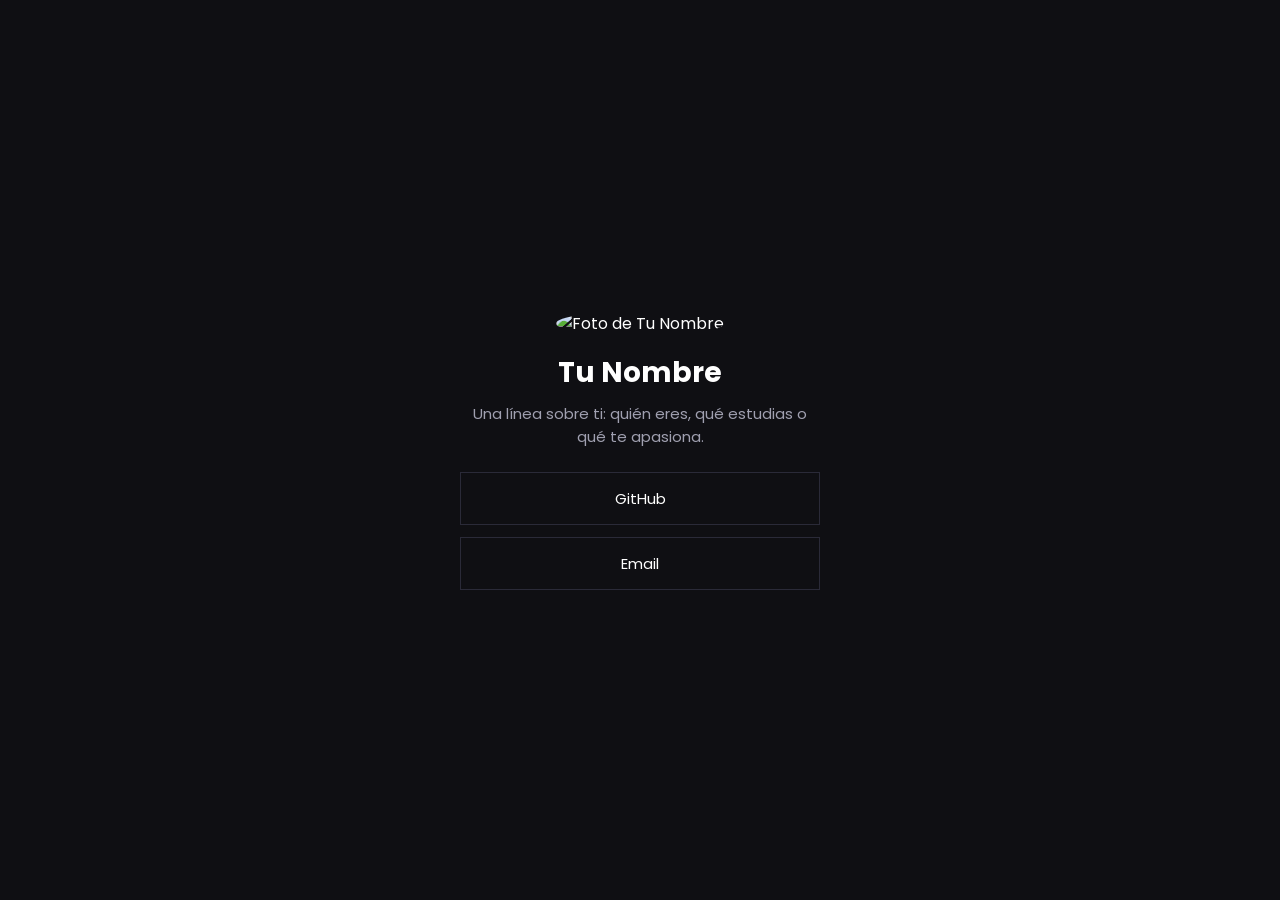
==== index.html @ 3ead5522 "Initial commit" ====
<!DOCTYPE html>
<html lang="es">

<head>
    <meta charset="UTF-8" />
    <meta name="viewport" content="width=device-width, initial-scale=1.0" />
    <title>MyLinks - Tu Nombre</title>

    <link rel="preconnect" href="https://fonts.googleapis.com">
    <link rel="preconnect" href="https://fonts.gstatic.com" crossorigin>
    <link
        href="https://fonts.googleapis.com/css2?family=Poppins:ital,wght@0,100;0,200;0,300;0,400;0,500;0,600;0,700;0,800;0,900;1,100;1,200;1,300;1,400;1,500;1,600;1,700;1,800;1,900&display=swap"
        rel="stylesheet">

    <link rel="stylesheet" href="styles.css" />
</head>

<body>

    <main class="card">

        <!-- FOTO DE PERFIL -->
        <!-- Cambia "Tu Nombre" en el atributo alt -->
        <img class="avatar" src="https://placehold.co/100x100/6c63ff/ffffff?text=YO" alt="Foto de Tu Nombre" width="100"
            height="100" />

        <!-- NOMBRE Y BIO -->
        <!-- Reemplaza el texto con tu información -->
        <h1 class="name">Tu Nombre</h1>
        <p class="bio">Una línea sobre ti: quién eres, qué estudias o qué te apasiona.</p>


        <!-- ENLACES -->
        <!-- Cambia el href y el texto de cada enlace -->
        <!-- Puedes agregar o quitar enlaces según necesites como FACEBOOK,WHATTSAP,etc cualquier medio de contacto -->
        <nav class="links">

            <a href="https://github.com/tu-usuario" class="link" target="_blank">
                GitHub
            </a>

            <a href="mailto:tu@email.com" class="link">
                Email
            </a>



        </nav>

    </main>

</body>

</html>
---- styles.css ----
/* =============================================
   MYLINKS - ESTILOS BASE
   En las próximas clases construirás encima
   de estos estilos para mejorar el diseño.
   ============================================= */

/* --- ESTILOS GLOBALES --- */
* {
  margin: 0;
  padding: 0;
  box-sizing: border-box;
}

body {
  font-family: 'Poppins', sans-serif;
  background-color: #0f0f13;
  color: #ffffff;
  min-height: 100vh;
  display: flex;
  align-items: center;
  justify-content: center;
}

/* --- TARJETA PRINCIPAL --- */
.card {
  width: 90%;
  max-width: 400px;
  text-align: center;
  padding: 40px 20px;
}

/* --- FOTO DE PERFIL --- */
.avatar {
  border-radius: 50%;
}

/* --- NOMBRE --- */
.name {
  font-size: 28px;
  margin-top: 16px;
}

/* --- BIO --- */
.bio {
  font-size: 15px;
  color: #a0a0b0;
  margin-top: 8px;
}

/* --- CONTENEDOR DE ENLACES --- */
.links {
  margin-top: 24px;
}

/* --- CADA ENLACE --- */
.link {
  display: block;
  padding: 14px;
  margin-top: 12px;
  border: 1px solid #2a2a38;
  color: #ffffff;
  text-decoration: none;
  font-size: 15px;
}
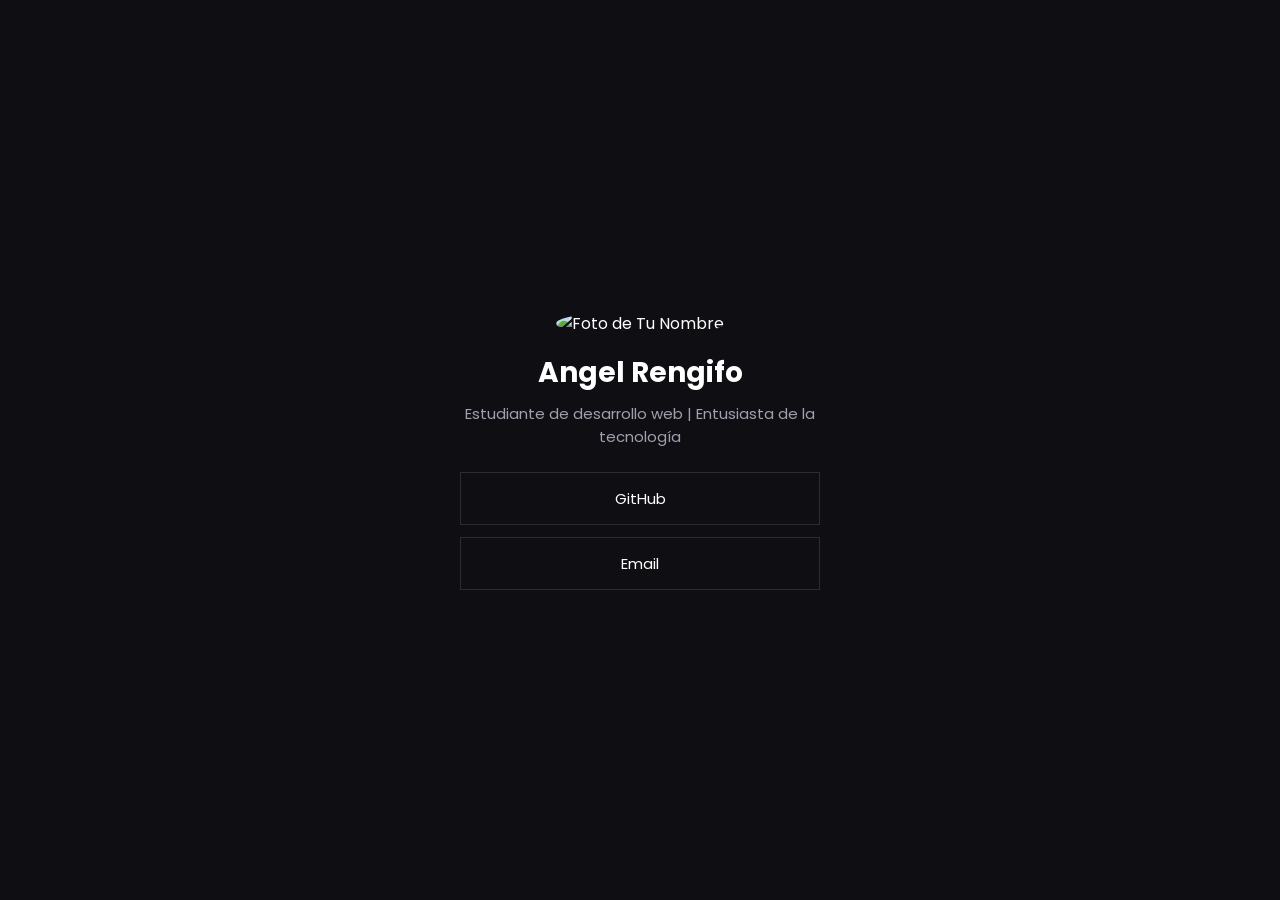
==== commit 7831c12a: "feat: personalizar nombre, bio y primer enlace" ====
--- a/index.html
+++ b/index.html
@@ -26,8 +26,8 @@
 
         <!-- NOMBRE Y BIO -->
         <!-- Reemplaza el texto con tu información -->
-        <h1 class="name">Tu Nombre</h1>
-        <p class="bio">Una línea sobre ti: quién eres, qué estudias o qué te apasiona.</p>
+        <h1 class="name">Angel Rengifo</h1>
+        <p class="bio">Estudiante de desarrollo web | Entusiasta de la tecnología</p>
 
 
         <!-- ENLACES -->
@@ -35,11 +35,11 @@
         <!-- Puedes agregar o quitar enlaces según necesites como FACEBOOK,WHATTSAP,etc cualquier medio de contacto -->
         <nav class="links">
 
-            <a href="https://github.com/tu-usuario" class="link" target="_blank">
+            <a href="https://github.com/woop1" class="link" target="_blank">
                 GitHub
             </a>
 
-            <a href="mailto:tu@email.com" class="link">
+            <a href="arengifo300@gmail.com" class="link">
                 Email
             </a>
 
